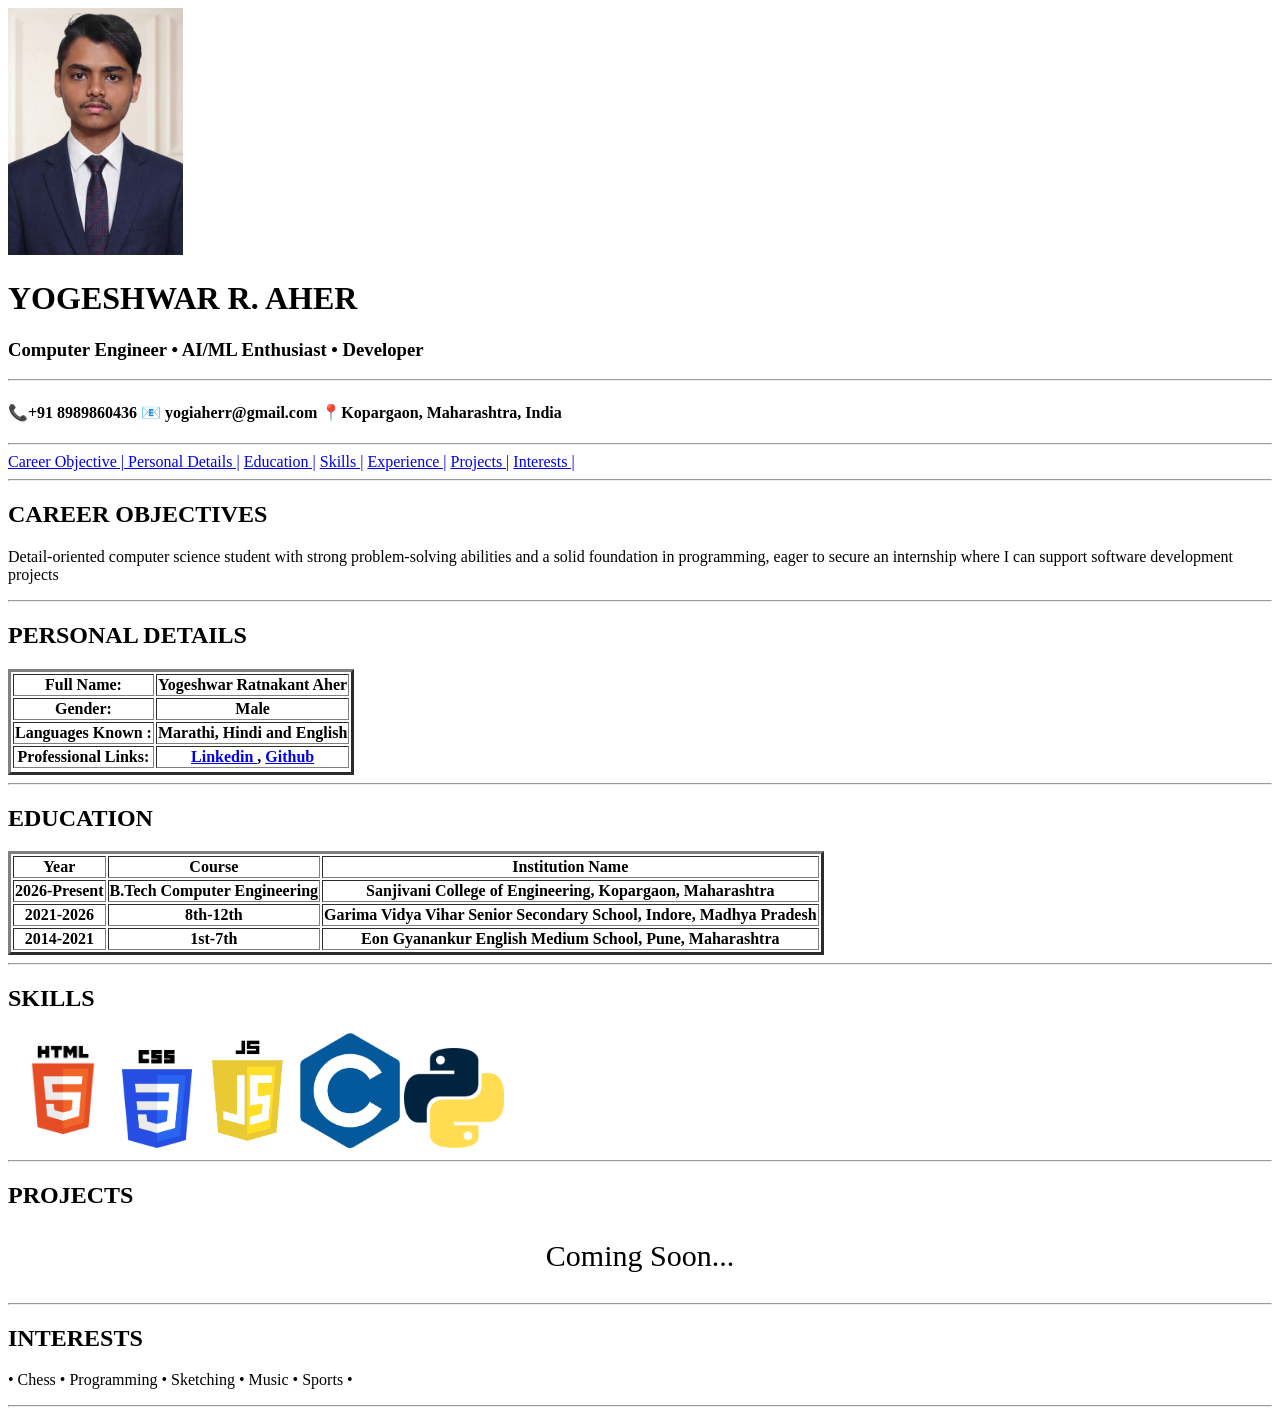
==== index.html @ 410d88f7 "Fix div IDs by removing unnecessary '#' character" ====
<!DOCTYPE html>
<html lang="en">

<head>
<img src="Self.png" width= 175>
  <h1 style="font-family: 'Times New Roman'; "> YOGESHWAR R. AHER </h1> 
 <h3> Computer Engineer • AI/ML Enthusiast • Developer</h3> <hr>
 <h4> 📞+91 8989860436   📧 yogiaherr@gmail.com  📍Kopargaon, Maharashtra, India </h4> 

  <title>My Resume</title>
<nav> <hr>
 <a href= "#CO"> Career Objective   | </a>
  <a href= "#PD">Personal Details   |</a>
  <a href= "#E">Education   |</a>
  <a href= "#SKS">Skills   |</a>
  <a href= "#EXP">Experience   |</a>
  <a href= "#PRJ">Projects   |</a>
  <a href= "#INTR">Interests   |</a>  <hr>
</nav>
</head>

<body>

<div id='CO'> 
  <h2> CAREER OBJECTIVES </h2>
<p> 
Detail-oriented computer science student with strong problem-solving
abilities and a solid foundation in programming, eager to secure an internship where I can support software development projects
</p>
</div> <hr> 
 
  <div id='PD'> 
  <h2> PERSONAL DETAILS </h2>
<table border= 3>
<tr>
<th> Full Name: </th>
<th> Yogeshwar Ratnakant Aher </th>
<tr>
<th> Gender: </th>
<th> Male</th>
<tr>
<th> Languages Known : </th>
<th> Marathi, Hindi and English </th>
<tr>
<th> Professional Links: </th>
<th> <a href='https://www.linkedin.com/in/yogeshwaraher?utm_source=share_via&utm_content=profile&utm_medium=member_android ' target= "_blank" > Linkedin </a>, <a href= "https://github.com/YogeshwarAher29" target ="_blank">Github </a> </th>
<tr>
</table>
    
  </div> <hr>

  <div id='E'> 
  <h2> EDUCATION </h2>

    <table border= 3>
<tr>
<th> Year </th>
<th> Course </th>
<th> Institution Name </th>
<tr>
<th> 2026-Present </th>
<th> B.Tech Computer Engineering </th>
<th> Sanjivani College of Engineering, Kopargaon, Maharashtra </th>
<tr>
<th> 2021-2026 </th>
<th> 8th-12th </th>
<th> Garima Vidya Vihar Senior Secondary School, Indore, Madhya Pradesh</th>
<tr>
<th> 2014-2021</th>
<th> 1st-7th </th>
<th> Eon Gyanankur English Medium School, Pune, Maharashtra</th>
    </table>
  </div> <hr>

<div id= "SKS"> 
  <h2> SKILLS</h2>
<img src = "HTML5 logo.png" width= 110>
  <img src = "CSS logo.png" width= 70>
  <img src = "JS logo.png" width= 100>
  <img src = "C logo.png" width= 100>
   <img src = "Python logo.png" width= 100;>
</div> <hr>

  <div id= "PRJ"> 
    <h2> PROJECTS </h2>
    <p style= "font-family: 'Times New Roman'; font-size: 30px; text-align: center; "> Coming Soon... </p>
</div> <hr> 

<div id='INTR'> 
  <h2> INTERESTS </h2>
<p> • Chess • Programming • Sketching • Music • Sports •
</p> <hr>

</body>

</html>
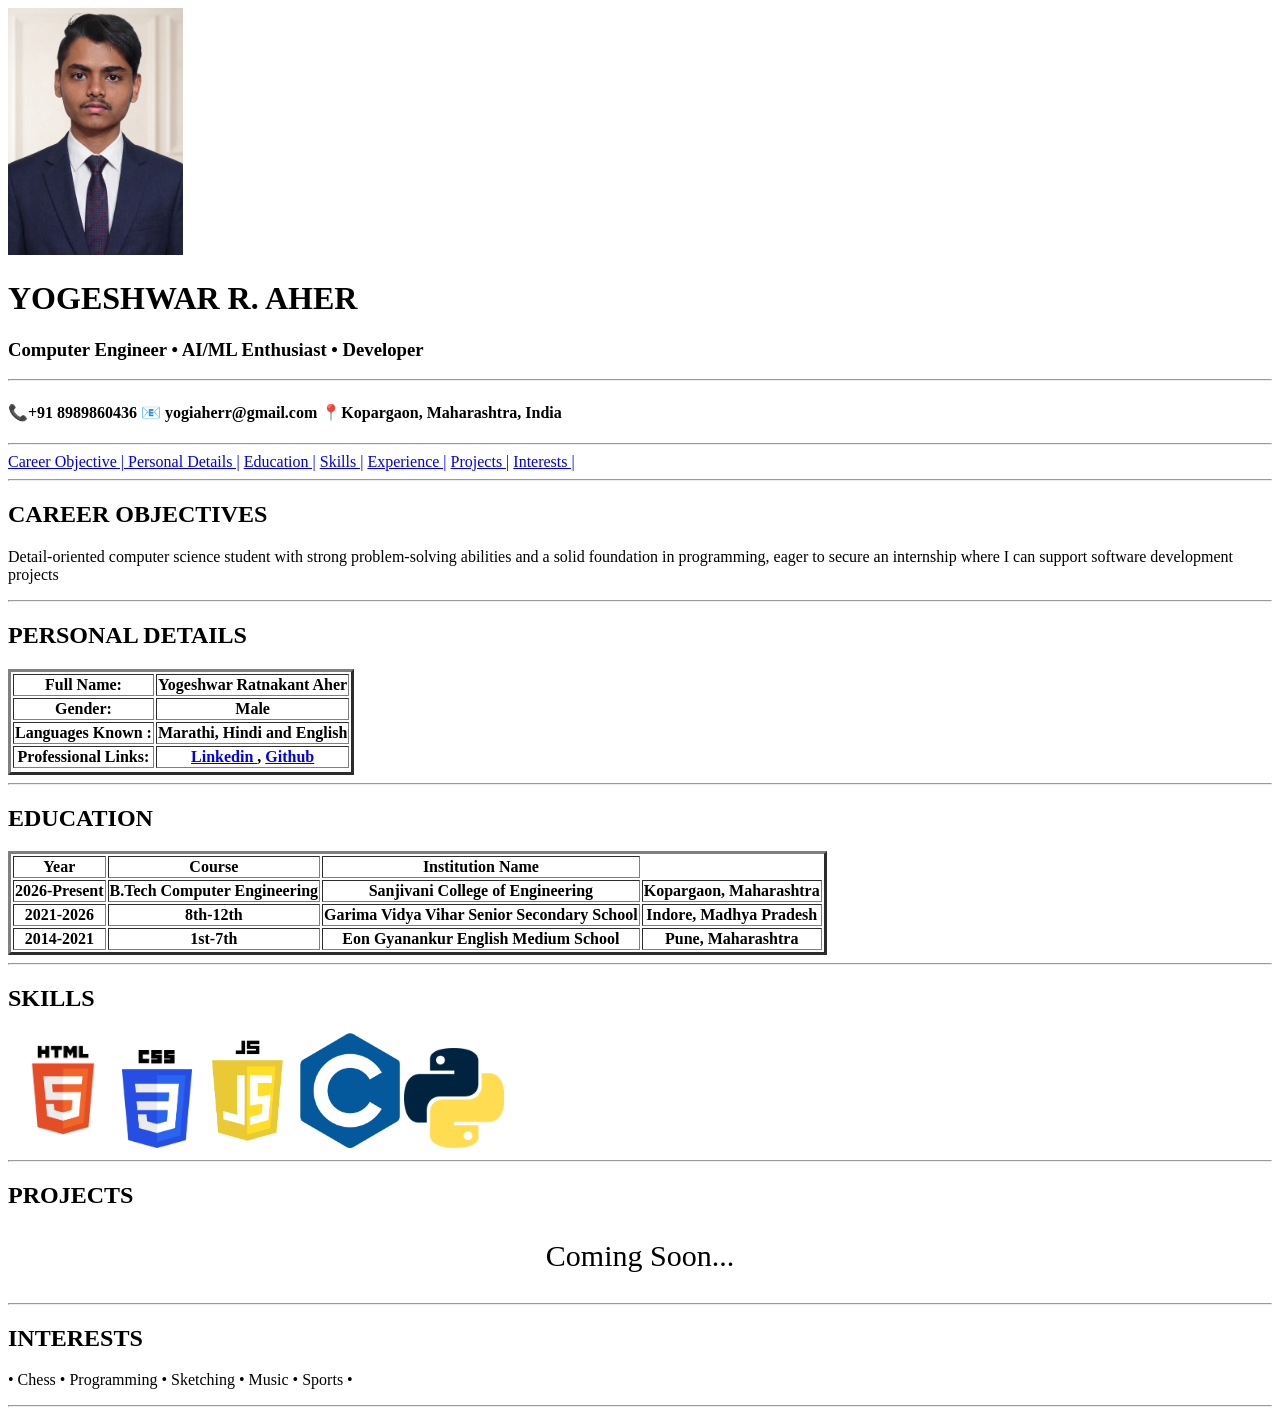
==== commit f32a3e6e: "use of col span feature Split institution names and locations into separate table headers for better" ====
--- a/index.html
+++ b/index.html
@@ -60,19 +60,23 @@
 <tr>
 <th> 2026-Present </th>
 <th> B.Tech Computer Engineering </th>
-<th> Sanjivani College of Engineering, Kopargaon, Maharashtra </th>
+<th> Sanjivani College of Engineering</th>
+<th>Kopargaon, Maharashtra </th>
 <tr>
 <th> 2021-2026 </th>
 <th> 8th-12th </th>
-<th> Garima Vidya Vihar Senior Secondary School, Indore, Madhya Pradesh</th>
+<th> Garima Vidya Vihar Senior Secondary School</th> 
+<th>Indore, Madhya Pradesh</th>
+</tr>
 <tr>
 <th> 2014-2021</th>
 <th> 1st-7th </th>
-<th> Eon Gyanankur English Medium School, Pune, Maharashtra</th>
+<th> Eon Gyanankur English Medium School</th>
+ <th> Pune, Maharashtra</th>
     </table>
   </div> <hr>
 
-<div id= "SKS"> 
+<div id= 'SKS'> 
   <h2> SKILLS</h2>
 <img src = "HTML5 logo.png" width= 110>
   <img src = "CSS logo.png" width= 70>
@@ -81,7 +85,7 @@
    <img src = "Python logo.png" width= 100;>
 </div> <hr>
 
-  <div id= "PRJ"> 
+  <div id= 'PRJ'> 
     <h2> PROJECTS </h2>
     <p style= "font-family: 'Times New Roman'; font-size: 30px; text-align: center; "> Coming Soon... </p>
 </div> <hr> 
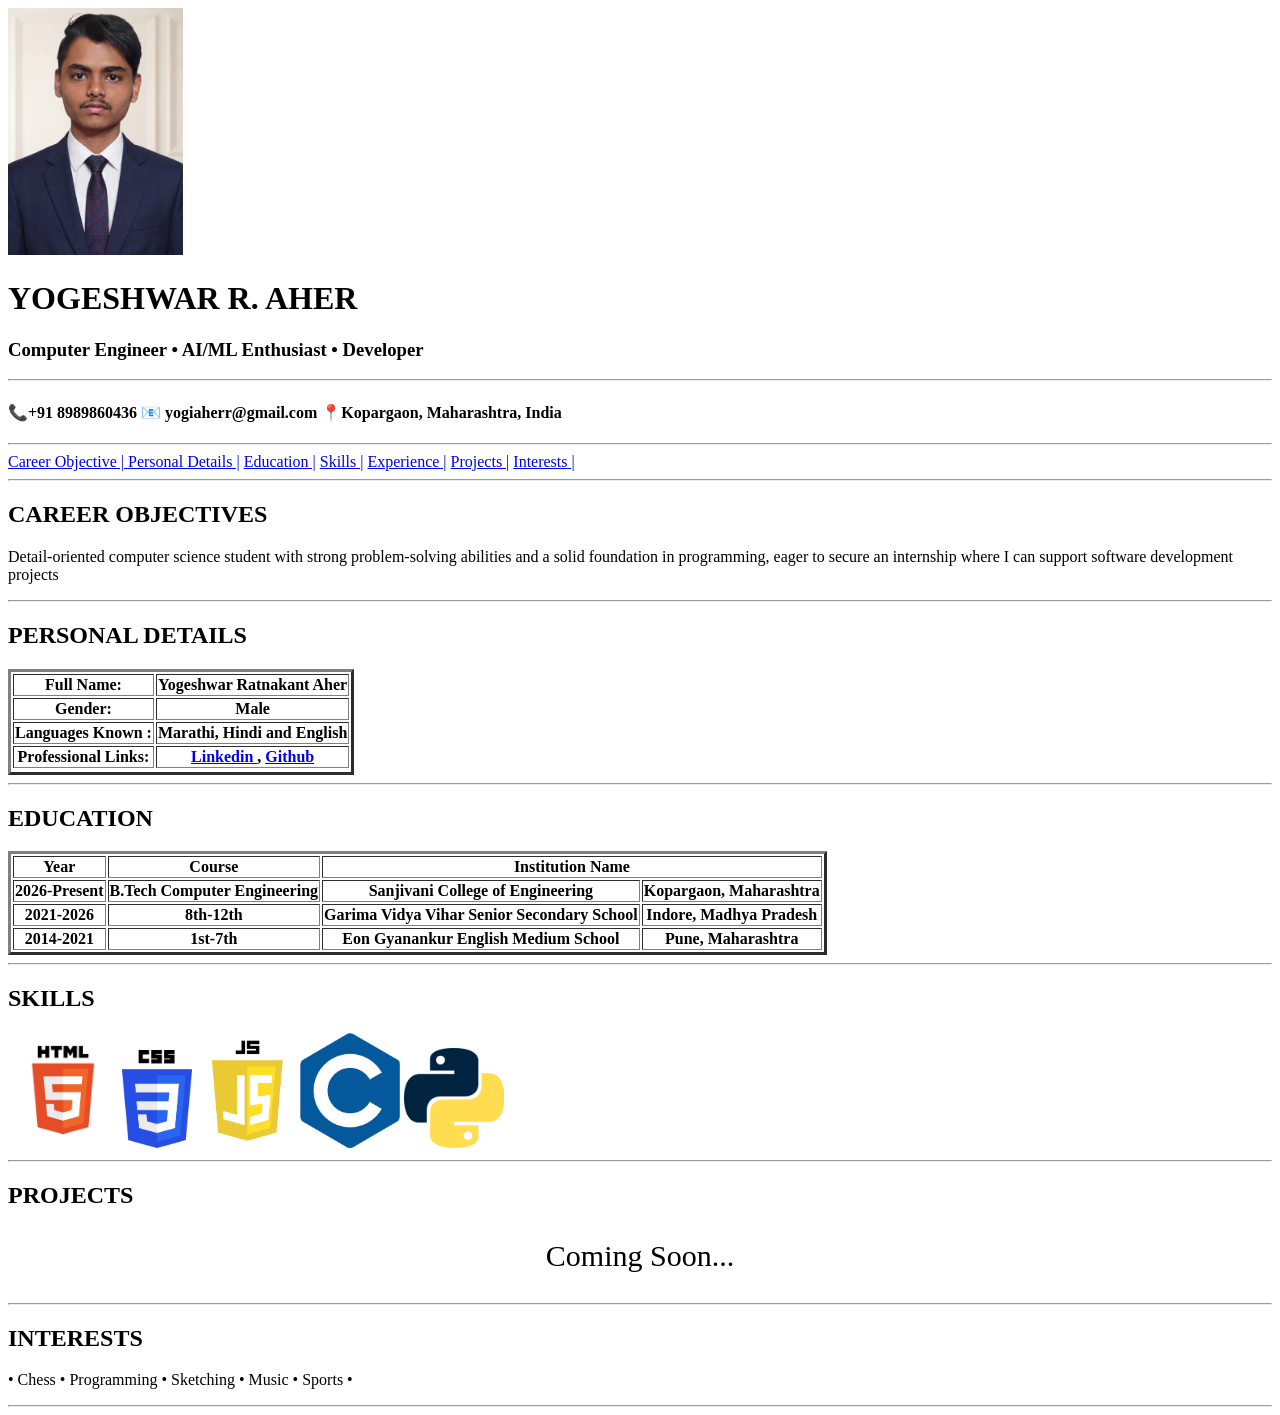
==== commit c7ae2094: "Update Institution Name header to span two columns" ====
--- a/index.html
+++ b/index.html
@@ -56,23 +56,24 @@
 <tr>
 <th> Year </th>
 <th> Course </th>
-<th> Institution Name </th>
+<th colspan="2"> Institution Name </th>
 <tr>
 <th> 2026-Present </th>
 <th> B.Tech Computer Engineering </th>
 <th> Sanjivani College of Engineering</th>
-<th>Kopargaon, Maharashtra </th>
+<th> Kopargaon, Maharashtra </th>
 <tr>
 <th> 2021-2026 </th>
 <th> 8th-12th </th>
 <th> Garima Vidya Vihar Senior Secondary School</th> 
-<th>Indore, Madhya Pradesh</th>
+<th> Indore, Madhya Pradesh</th>
 </tr>
 <tr>
 <th> 2014-2021</th>
 <th> 1st-7th </th>
 <th> Eon Gyanankur English Medium School</th>
- <th> Pune, Maharashtra</th>
+ <th> Pune, Maharashtra </th>
+  
     </table>
   </div> <hr>
 
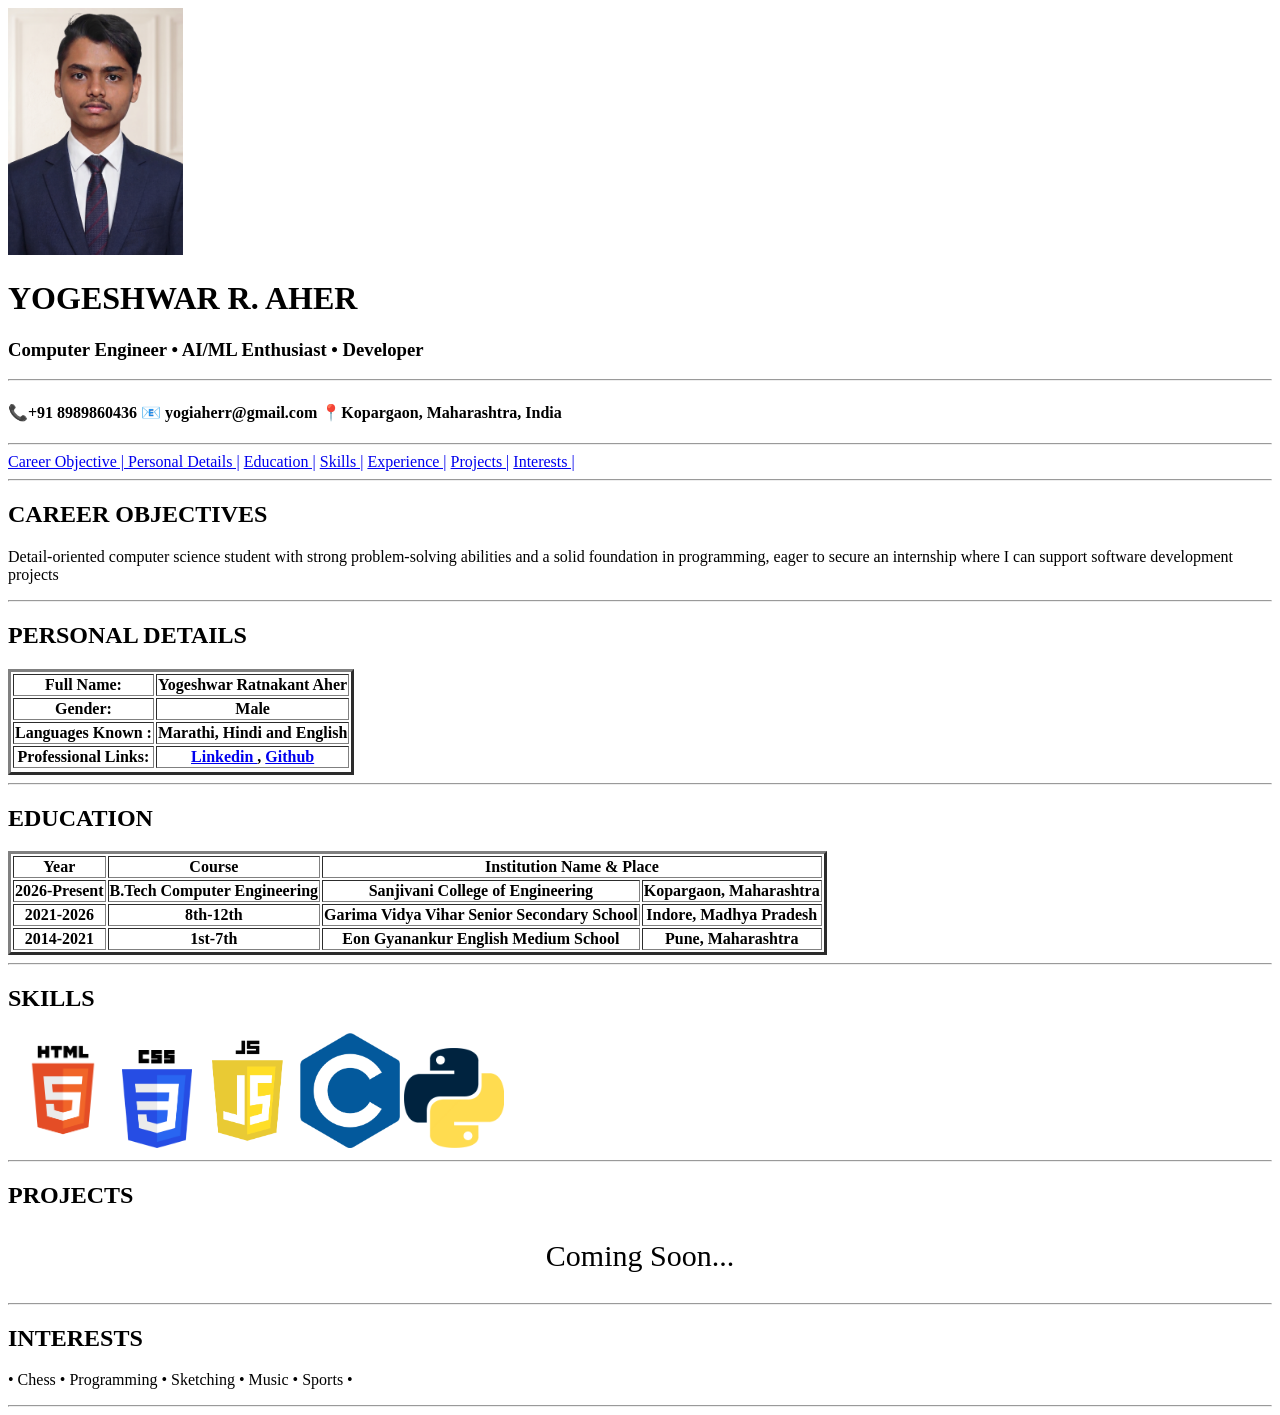
==== commit 4dfcb340: "Update table header to include 'Place'" ====
--- a/index.html
+++ b/index.html
@@ -56,7 +56,7 @@
 <tr>
 <th> Year </th>
 <th> Course </th>
-<th colspan="2"> Institution Name </th>
+<th colspan="2"> Institution Name & Place</th>
 <tr>
 <th> 2026-Present </th>
 <th> B.Tech Computer Engineering </th>
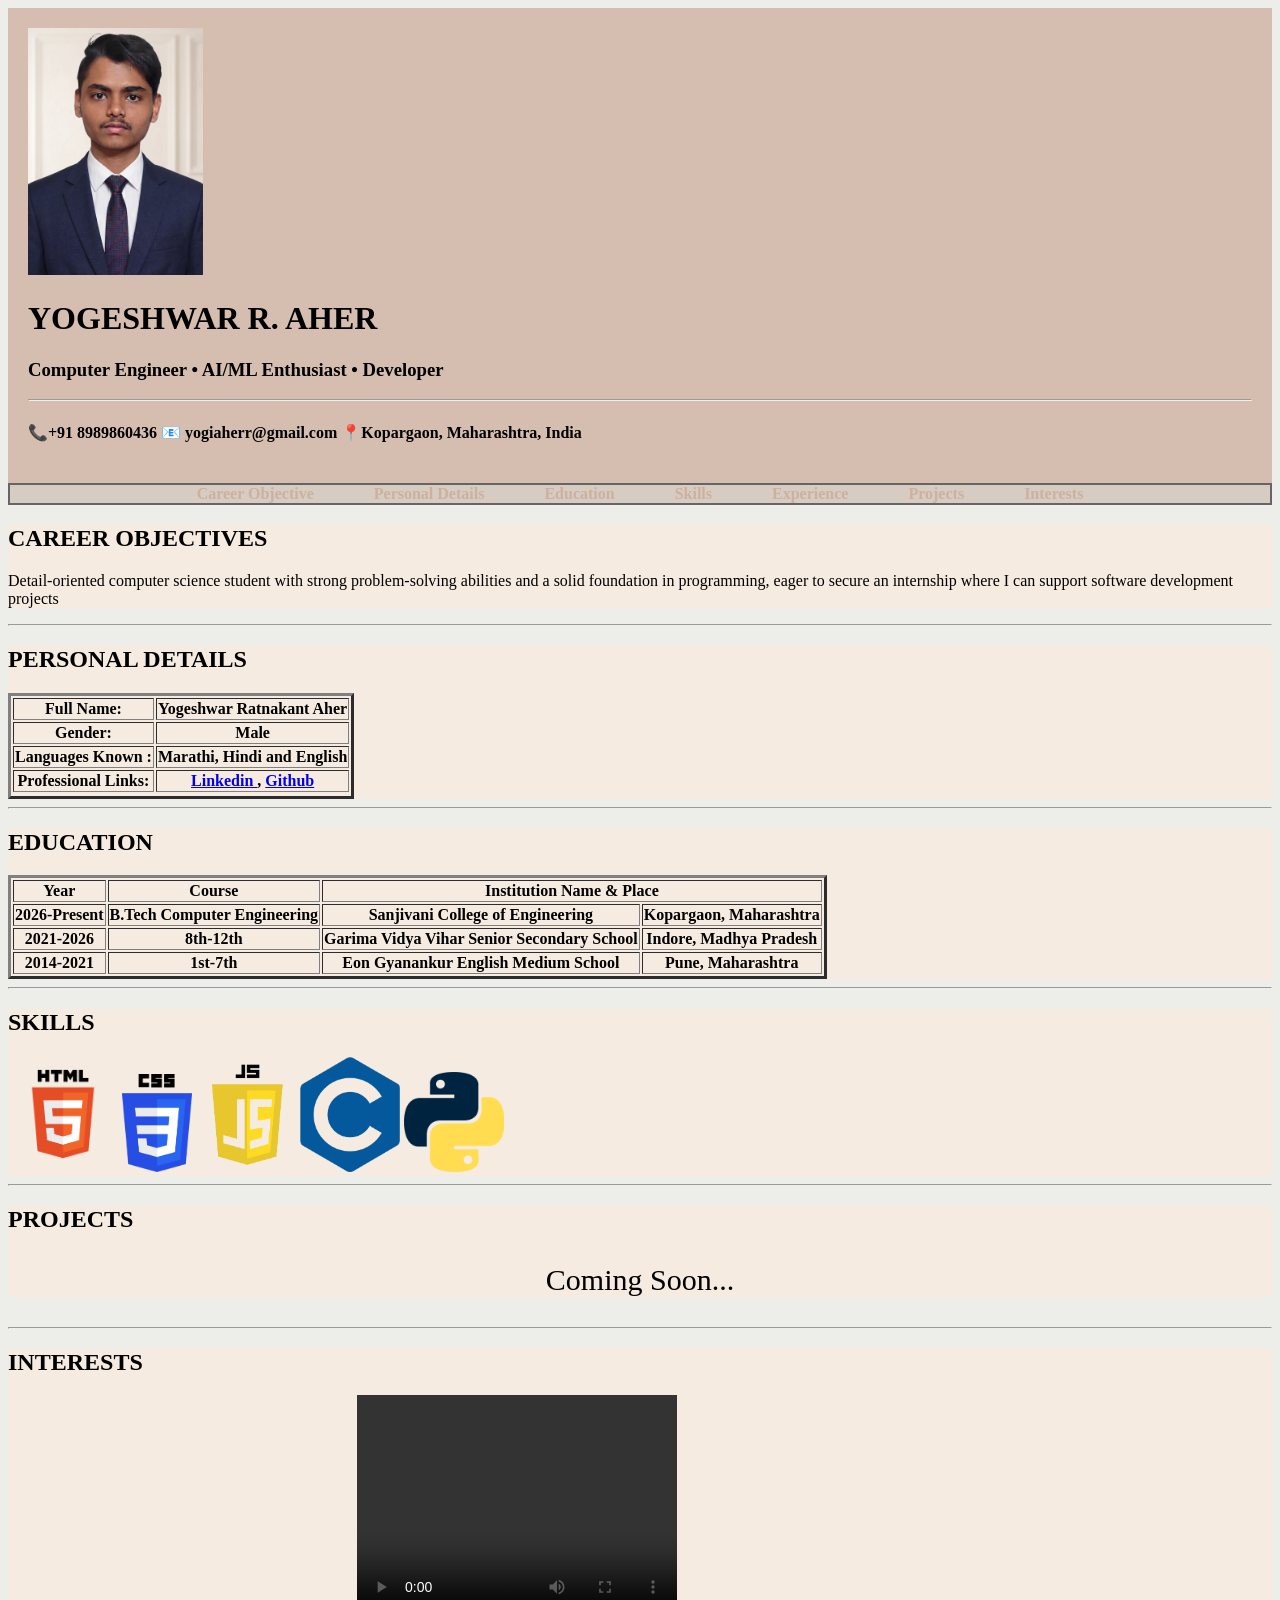
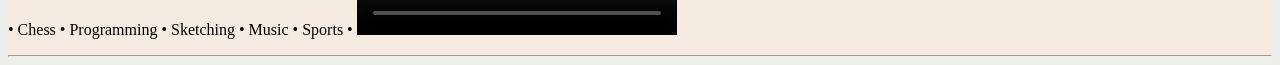
==== commit 00dfd0d1: "Add files via upload" ====
--- a/index.html
+++ b/index.html
@@ -2,20 +2,21 @@
 <html lang="en">
 
 <head>
-<img src="Self.png" width= 175>
-  <h1 style="font-family: 'Times New Roman'; "> YOGESHWAR R. AHER </h1> 
+  <link rel="stylesheet" href="YA RESUME.css">
+<div id="top"><img src="Self.png" width= 175>
+  <h1> YOGESHWAR R. AHER </h1> 
  <h3> Computer Engineer • AI/ML Enthusiast • Developer</h3> <hr>
  <h4> 📞+91 8989860436   📧 yogiaherr@gmail.com  📍Kopargaon, Maharashtra, India </h4> 
-
-  <title>My Resume</title>
-<nav> <hr>
- <a href= "#CO"> Career Objective   | </a>
-  <a href= "#PD">Personal Details   |</a>
-  <a href= "#E">Education   |</a>
-  <a href= "#SKS">Skills   |</a>
-  <a href= "#EXP">Experience   |</a>
-  <a href= "#PRJ">Projects   |</a>
-  <a href= "#INTR">Interests   |</a>  <hr>
+</div>
+  <title>My Resume</title> 
+<nav> 
+ <a href= "#CO"> Career Objective</a>
+  <a href= "#PD">Personal Details</a>
+  <a href= "#E">Education</a>
+  <a href= "#SKS">Skills</a>
+  <a href= "#EXP">Experience</a>
+  <a href= "#PRJ">Projects</a>
+  <a href= "#INTR">Interests</a>  
 </nav>
 </head>
 
@@ -94,8 +95,11 @@
 <div id='INTR'> 
   <h2> INTERESTS </h2>
 <p> • Chess • Programming • Sketching • Music • Sports •
+<video width="320" height="240" align="left" controls>
+  <source src="chess.mp4" type="video/mp4">
+  Your browser does not support the video tag.
+</video>
 </p> <hr>
-
 </body>
 
 </html>
--- a/YA RESUME.css
+++ b/YA RESUME.css
@@ -0,0 +1,36 @@
+
+ #top 
+ {
+    background-color: rgb(213,189,175);
+    padding: 20px;
+ } 
+ 
+ #CO,#PD,#E,#SKS,#PRJ,#INTR {
+    background-color: rgb(245,235,224);
+ }
+   
+ body 
+   {
+background-color: rgb(237,237,233);
+}
+nav
+{
+    display: flex;
+    justify-content: center;
+    align-items: center;
+    gap: 60px;
+    border-style: solid;   
+    border: 2px solid rgb(102, 100, 100);
+    background-color: rgb(214,204,194);
+    
+}
+nav a {
+color: rgba(176, 68, 26, 0.204);
+text-decoration: none;
+font-weight: bold;
+
+} 
+nav a:hover {
+    color: rgb(74,85,104);
+    text-decoration: none;
+}
